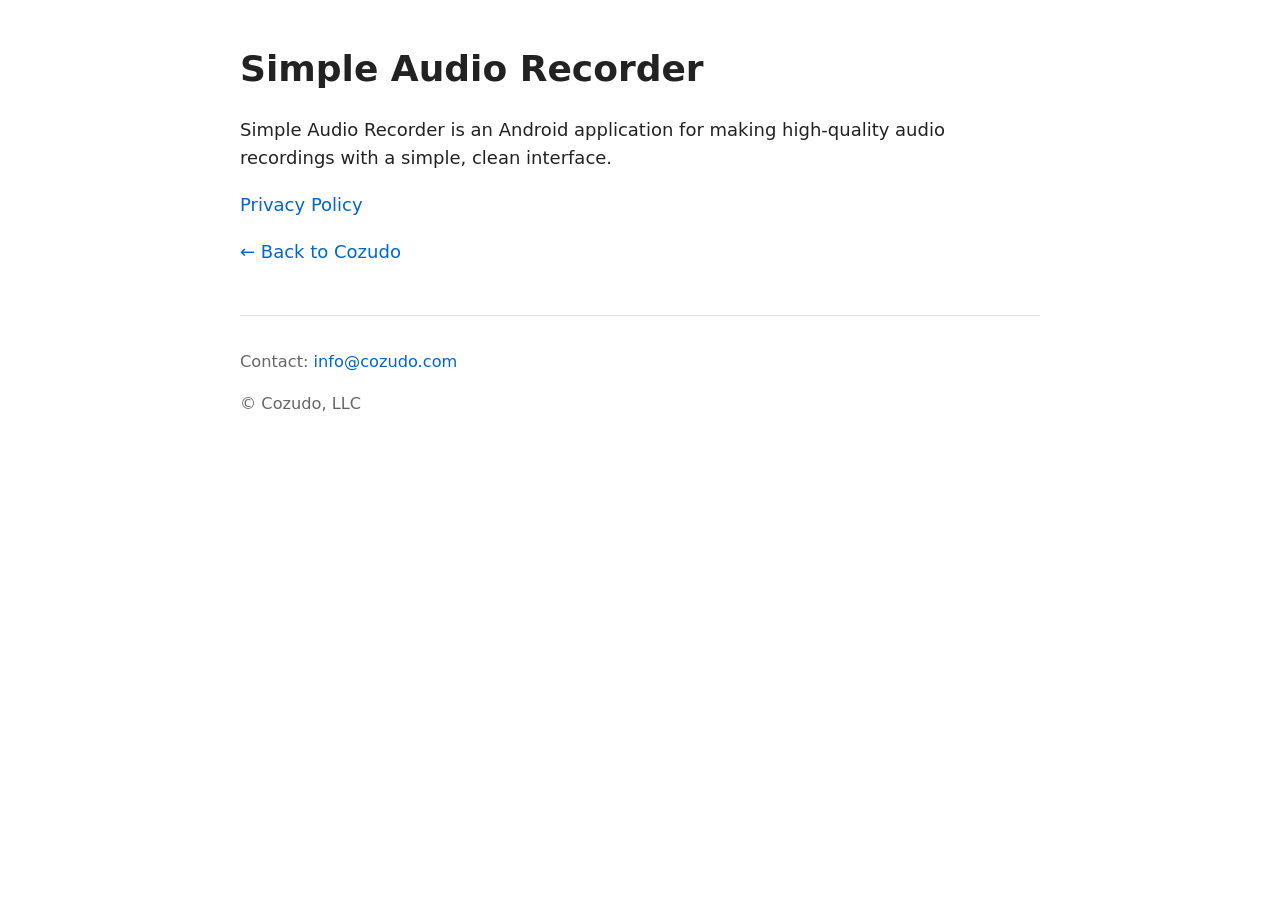
==== apps/simple_audio_recorder/index.html @ b84e3806 "creating initial placeholder website cozudo.com" ====
<!DOCTYPE html>
<html lang="en">
<head>
    <meta charset="UTF-8">
    <meta name="viewport" content="width=device-width, initial-scale=1.0">

    <title>Simple Audio Recorder - Cozudo, LLC</title>

    <link rel="stylesheet" href="../../css/style.css">
</head>
<body>

<h1>Simple Audio Recorder</h1>

<p>
    Simple Audio Recorder is an Android application for making high-quality
    audio recordings with a simple, clean interface.
</p>

<p>
    <a href="privacy_policy.html">Privacy Policy</a>
</p>

<p>
    <a href="../../">&larr; Back to Cozudo</a>
</p>

<footer>
    <p>
        Contact:
        <a href="mailto:info@cozudo.com">info@cozudo.com</a>
    </p>
    <p>&copy; Cozudo, LLC</p>
</footer>

</body>
</html>
---- css/style.css ----
/* General page styling */

body {
    max-width: 800px;
    margin: 40px auto;
    padding: 0 20px;

    font-family: system-ui, -apple-system, BlinkMacSystemFont,
                 "Segoe UI", Roboto, Helvetica, Arial, sans-serif;

    font-size: 18px;
    line-height: 1.6;

    color: #222;
    background: #fff;
}

/* Headings */

h1 {
    margin-bottom: 0.2em;
}

h2 {
    margin-top: 2em;
}

/* Links */

a {
    color: #0066cc;
    text-decoration: none;
}

a:hover {
    text-decoration: underline;
}

/* Lists */

ul {
    padding-left: 1.5em;
}

/* Footer */

footer {
    margin-top: 3em;
    padding-top: 1em;

    border-top: 1px solid #ddd;

    font-size: 0.9em;
    color: #666;
}
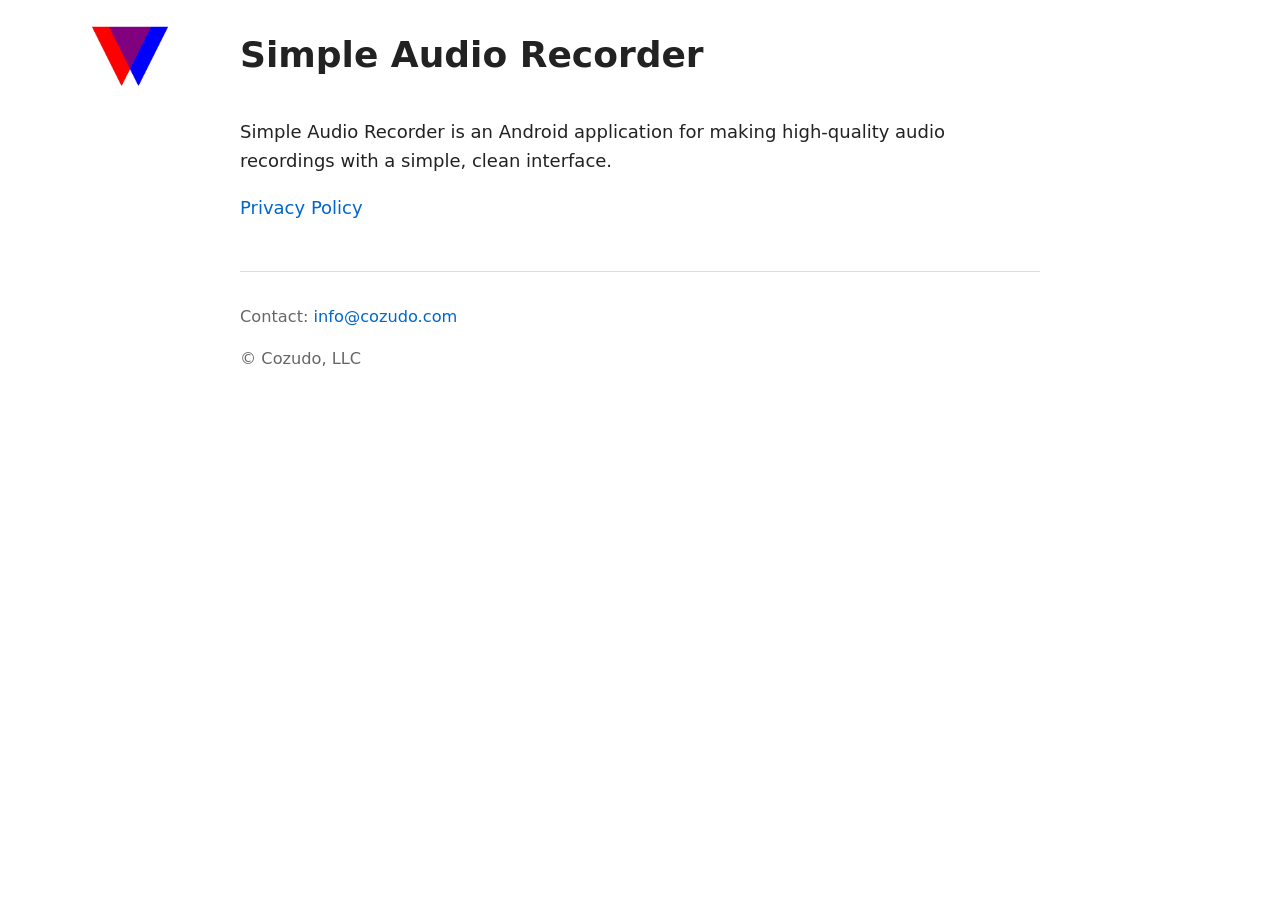
==== commit 18e9a56f: "add logo homepage button to each page" ====
--- a/apps/simple_audio_recorder/index.html
+++ b/apps/simple_audio_recorder/index.html
@@ -1,37 +1,36 @@
 <!DOCTYPE html>
 <html lang="en">
-<head>
-    <meta charset="UTF-8">
-    <meta name="viewport" content="width=device-width, initial-scale=1.0">
-
-    <title>Simple Audio Recorder - Cozudo, LLC</title>
-
-    <link rel="stylesheet" href="../../css/style.css">
-</head>
-<body>
-
-<h1>Simple Audio Recorder</h1>
-
-<p>
-    Simple Audio Recorder is an Android application for making high-quality
-    audio recordings with a simple, clean interface.
-</p>
-
-<p>
-    <a href="privacy_policy.html">Privacy Policy</a>
-</p>
-
-<p>
-    <a href="../../">&larr; Back to Cozudo</a>
-</p>
-
-<footer>
-    <p>
-        Contact:
-        <a href="mailto:info@cozudo.com">info@cozudo.com</a>
-    </p>
-    <p>&copy; Cozudo, LLC</p>
-</footer>
-
-</body>
+    <head>
+        <meta charset="UTF-8">
+        <meta name="viewport" content="width=device-width, initial-scale=1.0">
+        <title>Simple Audio Recorder - Cozudo, LLC</title>
+        <link rel="stylesheet" href="../../css/style.css">
+        <link rel="shortcut icon" href="/favicon.ico">
+        <link rel="apple-touch-icon" sizes="180x180" href="/images/favicon/apple-touch-icon.png">
+        <link rel="icon" type="image/png" sizes="32x32" href="/images/favicon/favicon-32x32.png">
+        <link rel="icon" type="image/png" sizes="16x16" href="/images/favicon/favicon-16x16.png">
+        <link rel="manifest" href="/images/favicon/site.webmanifest">
+    </head>
+    <body>
+        <a href="/" class="logo-link" aria-label="Cozudo homepage">
+            <img src="../../images/logo.png" width="90" height="90">
+        </a>
+        <div class="container">
+            <h1>Simple Audio Recorder</h1>
+            <p>
+                Simple Audio Recorder is an Android application for making high-quality
+                audio recordings with a simple, clean interface.
+            </p>
+            <p>
+                <a href="privacy_policy.html">Privacy Policy</a>
+            </p>
+            <footer>
+            <p>
+                Contact:
+                <a href="mailto:info@cozudo.com">info@cozudo.com</a>
+            </p>
+            <p>&copy; Cozudo, LLC</p>
+            </footer>
+        </div>
+    </body>
 </html>
--- a/css/style.css
+++ b/css/style.css
@@ -1,31 +1,55 @@
-/* General page styling */
+:root {
+    --container-max: 800px;
+    --container-pad: 20px;
+    --side-inset: max(var(--container-pad), calc((100vw - var(--container-max)) / 2 + var(--container-pad)));
+    --header-height: 90px;
+    --logo-top: 0px;
+    --text-top: 10px;
+}
+
+.logo-link {
+    position: absolute;
+    top: var(--logo-top);
+    left: 0;
+    width: var(--side-inset);
+    height: var(--header-height);
+    display: flex;
+    align-items: center;
+    justify-content: center;
+}
+
+.logo-link img {
+    display: block;
+}
+
+.container h1:first-child {
+    margin: 0;
+    margin-top: var(--text-top);
+    height: var(--header-height);
+    display: flex;
+    align-items: center;
+}
 
 body {
-    max-width: 800px;
-    margin: 40px auto;
-    padding: 0 20px;
-
+    position: relative;
+    margin: 0;
     font-family: system-ui, -apple-system, BlinkMacSystemFont,
                  "Segoe UI", Roboto, Helvetica, Arial, sans-serif;
-
     font-size: 18px;
     line-height: 1.6;
-
     color: #222;
     background: #fff;
 }
 
-/* Headings */
-
-h1 {
-    margin-bottom: 0.2em;
+.container {
+    max-width: var(--container-max);
+    margin: 0 auto 40px;
+    padding: 0 var(--container-pad);
 }
 
 h2 {
     margin-top: 2em;
 }
-
-/* Links */
 
 a {
     color: #0066cc;
@@ -36,20 +60,14 @@
     text-decoration: underline;
 }
 
-/* Lists */
-
 ul {
     padding-left: 1.5em;
 }
 
-/* Footer */
-
 footer {
     margin-top: 3em;
     padding-top: 1em;
-
     border-top: 1px solid #ddd;
-
     font-size: 0.9em;
     color: #666;
-}
+}
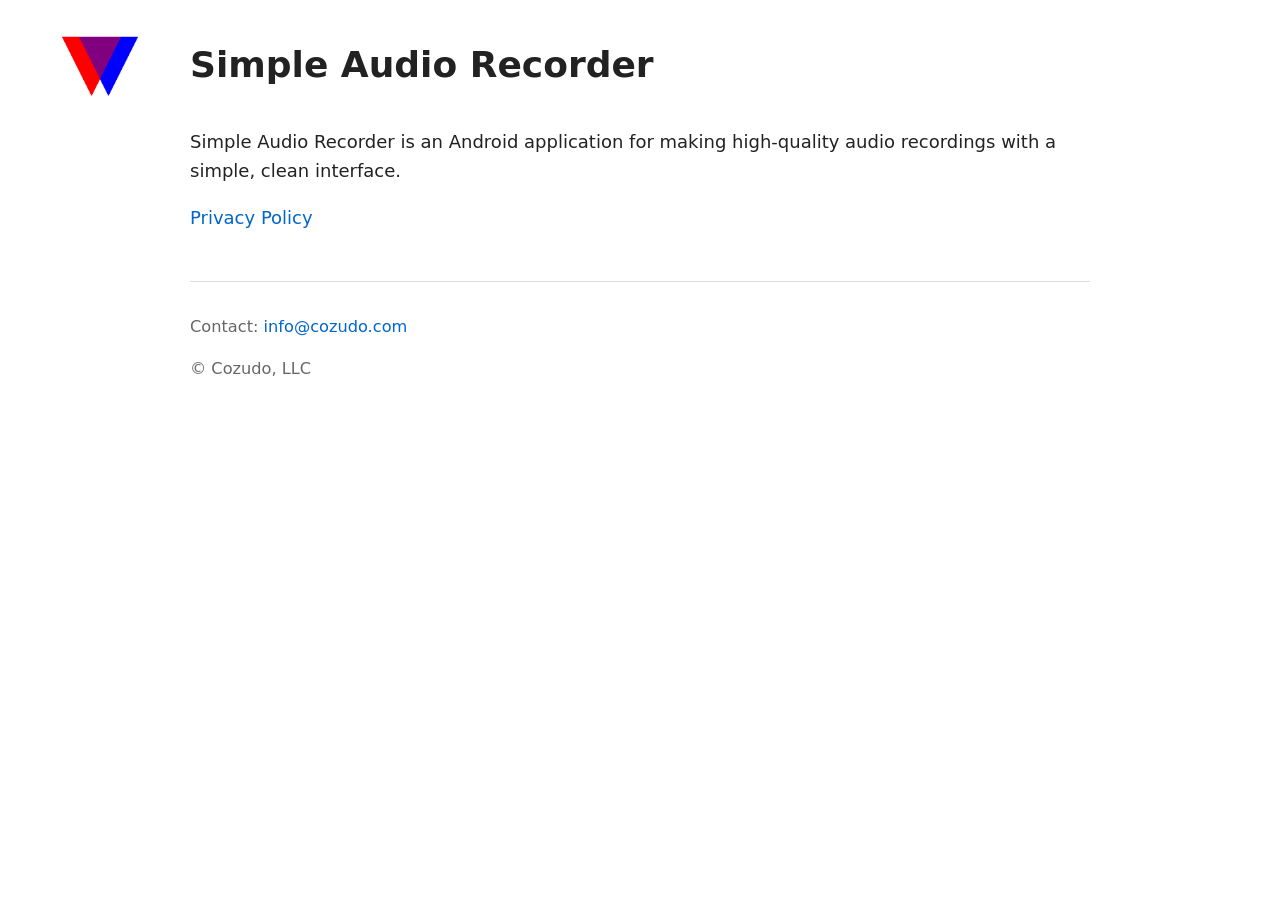
==== commit 1a775819: "minor realignment" ====
--- a/apps/simple_audio_recorder/index.html
+++ b/apps/simple_audio_recorder/index.html
@@ -6,10 +6,10 @@
         <title>Simple Audio Recorder - Cozudo, LLC</title>
         <link rel="stylesheet" href="../../css/style.css">
         <link rel="shortcut icon" href="/favicon.ico">
-        <link rel="apple-touch-icon" sizes="180x180" href="/images/favicon/apple-touch-icon.png">
-        <link rel="icon" type="image/png" sizes="32x32" href="/images/favicon/favicon-32x32.png">
-        <link rel="icon" type="image/png" sizes="16x16" href="/images/favicon/favicon-16x16.png">
-        <link rel="manifest" href="/images/favicon/site.webmanifest">
+        <link rel="apple-touch-icon" sizes="180x180" href="../../images/favicon/apple-touch-icon.png">
+        <link rel="icon" type="image/png" sizes="32x32" href="../../images/favicon/favicon-32x32.png">
+        <link rel="icon" type="image/png" sizes="16x16" href="../../images/favicon/favicon-16x16.png">
+        <link rel="manifest" href="../../images/favicon/site.webmanifest">
     </head>
     <body>
         <a href="/" class="logo-link" aria-label="Cozudo homepage">
--- a/css/style.css
+++ b/css/style.css
@@ -1,10 +1,10 @@
 :root {
-    --container-max: 800px;
-    --container-pad: 20px;
+    --container-max: 900px;
+    --container-pad: 10px;
     --side-inset: max(var(--container-pad), calc((100vw - var(--container-max)) / 2 + var(--container-pad)));
     --header-height: 90px;
     --logo-top: 0px;
-    --text-top: 10px;
+    --text-top: 20px;
 }
 
 .logo-link {
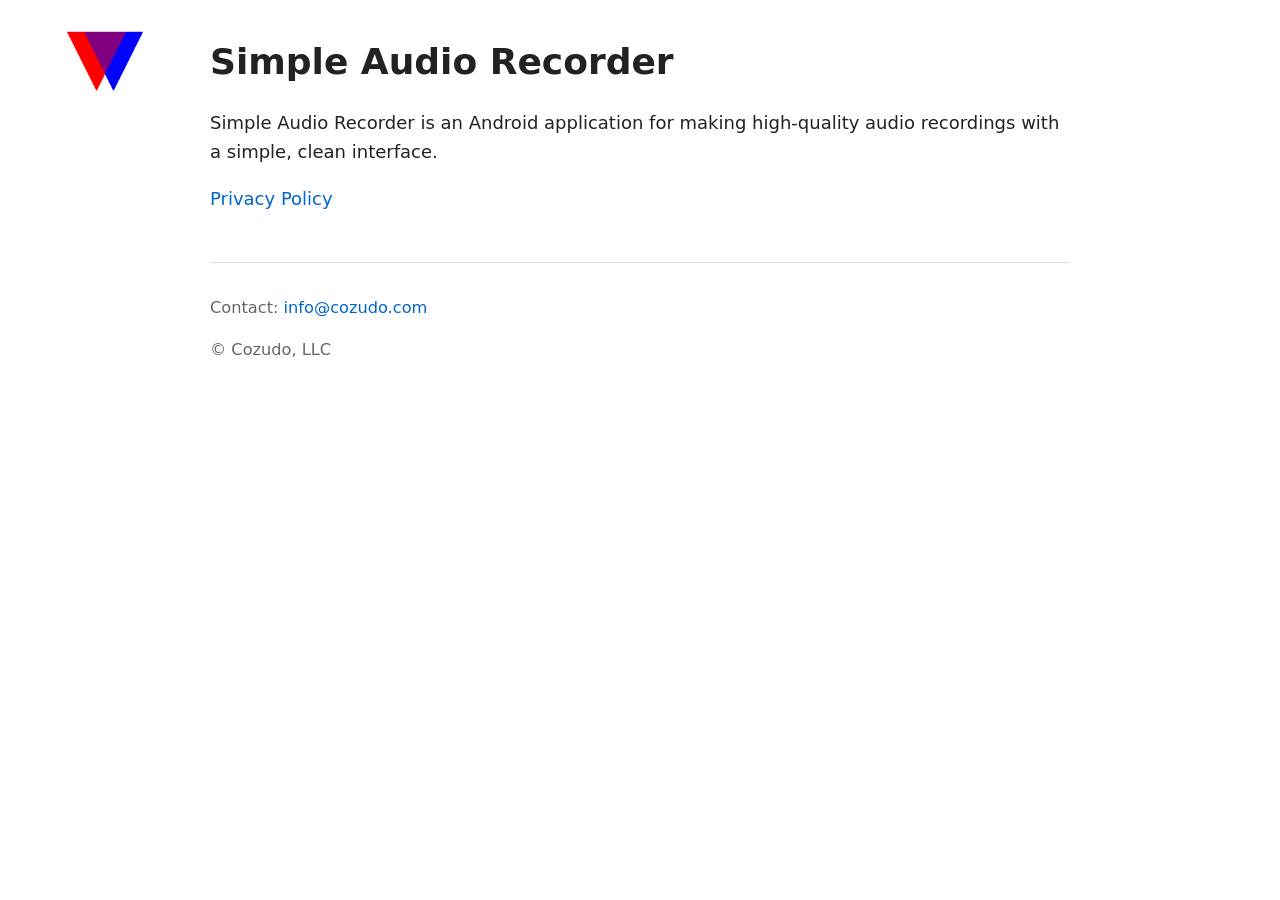
==== commit 70505750: "fix logo and title alignement on phone browser" ====
--- a/apps/simple_audio_recorder/index.html
+++ b/apps/simple_audio_recorder/index.html
@@ -13,7 +13,7 @@
     </head>
     <body>
         <a href="/" class="logo-link" aria-label="Cozudo homepage">
-            <img src="../../images/logo.png" width="90" height="90">
+            <img src="../../images/logo.png" alt="Cozudo logo">
         </a>
         <div class="container">
             <h1>Simple Audio Recorder</h1>
--- a/css/style.css
+++ b/css/style.css
@@ -1,10 +1,22 @@
 :root {
     --container-max: 900px;
-    --container-pad: 10px;
-    --side-inset: max(var(--container-pad), calc((100vw - var(--container-max)) / 2 + var(--container-pad)));
+    --container-pad: 20px;
     --header-height: 90px;
-    --logo-top: 0px;
-    --text-top: 20px;
+    --logo-top: 5px;
+    --text-top: 10px;
+
+    /* where body text naturally starts, ignoring the logo entirely */
+    --natural-inset: max(var(--container-pad), calc((100vw - var(--container-max)) / 2 + var(--container-pad)));
+
+    /* logo's box width: never smaller than the logo, so it can't overflow */
+    --side-inset: max(var(--header-height), var(--natural-inset));
+}
+
+.container {
+    box-sizing: border-box;
+    max-width: var(--container-max);
+    margin: 0 auto 40px;
+    padding: 0 var(--container-pad);
 }
 
 .logo-link {
@@ -20,14 +32,15 @@
 
 .logo-link img {
     display: block;
+    width: 90px;
+    height: 90px;
 }
 
 .container h1:first-child {
     margin: 0;
     margin-top: var(--text-top);
-    height: var(--header-height);
-    display: flex;
-    align-items: center;
+    margin-left: calc(var(--side-inset) - var(--natural-inset));
+    padding-top: calc((var(--header-height) - 1em * 1.2) / 2);
 }
 
 body {
@@ -47,7 +60,7 @@
     padding: 0 var(--container-pad);
 }
 
-h2 {
+h3 {
     margin-top: 2em;
 }
 
